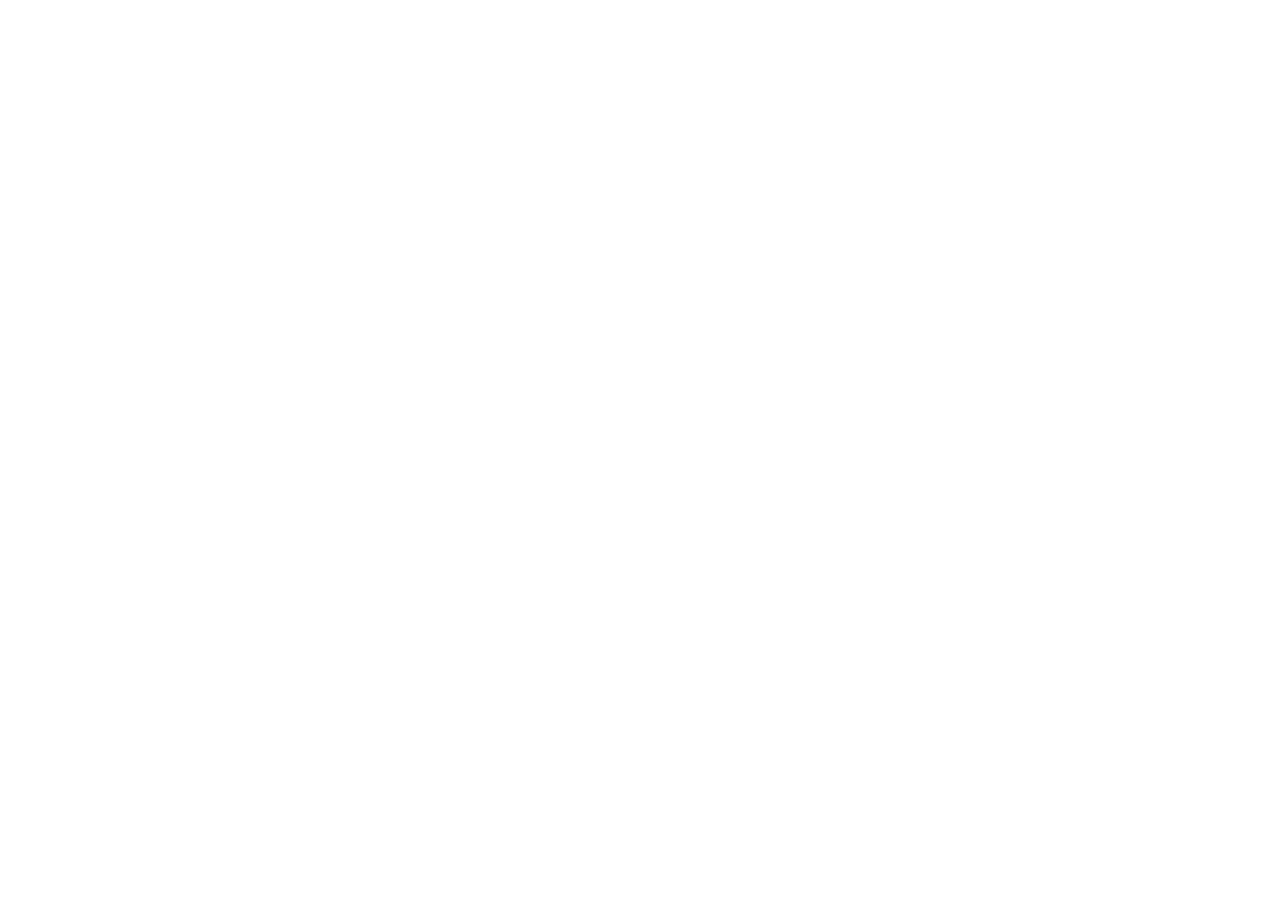
==== 01-Coffee Shop/index.html @ 9ebbb144 "coffee shop start" ====
<!DOCTYPE html>
<html lang="en">
<head>
    <meta charset="UTF-8">
    <meta name="viewport" content="width=device-width, initial-scale=1.0">
    <title>Coffee Shop</title>
</head>
<body>
    
</body>
</html>
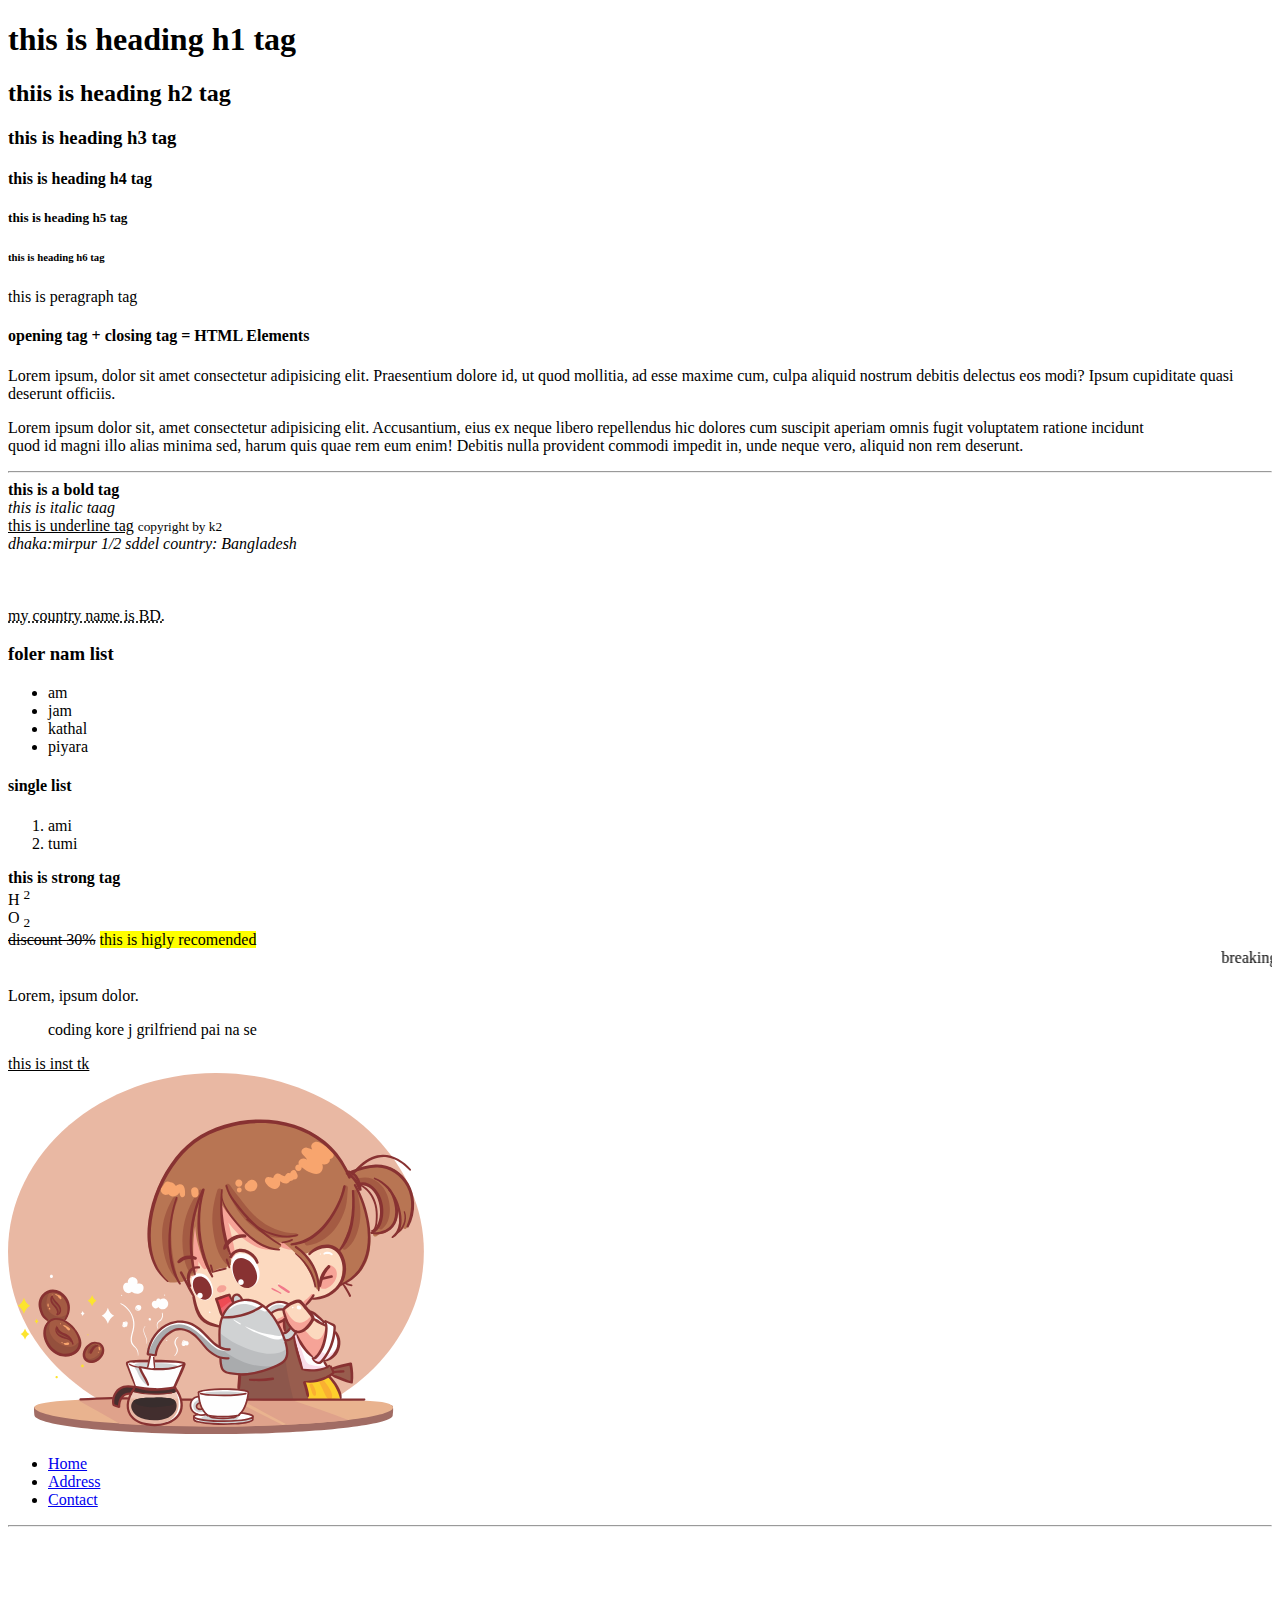
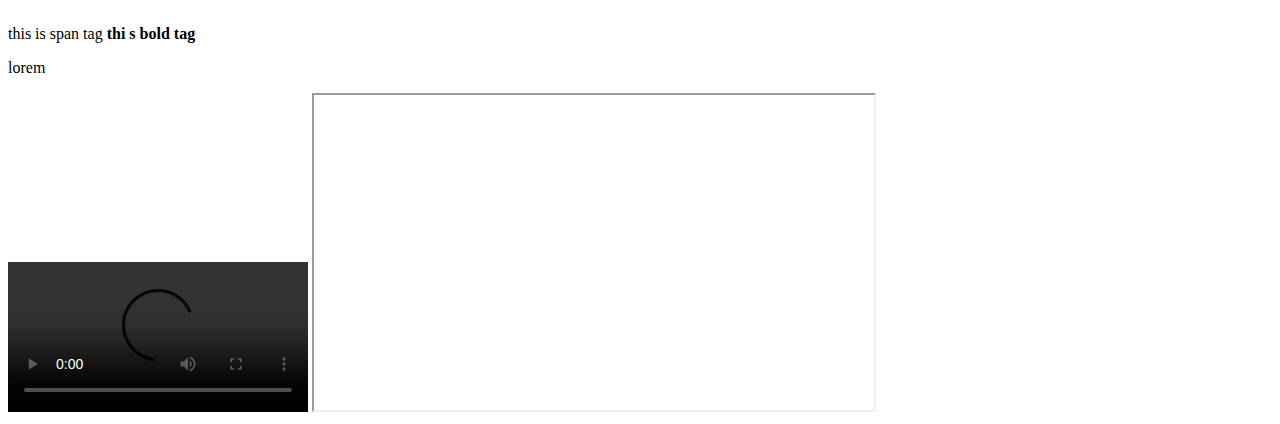
==== commit e378699a: "coffee shoop setup" ====
--- a/01-Coffee Shop/index.html
+++ b/01-Coffee Shop/index.html
@@ -1,11 +1,81 @@
 <!DOCTYPE html>
 <html lang="en">
-<head>
-    <meta charset="UTF-8">
-    <meta name="viewport" content="width=device-width, initial-scale=1.0">
+  <head>
+    <meta charset="UTF-8" />
+    <meta name="viewport" content="width=device-width, initial-scale=1.0" />
     <title>Coffee Shop</title>
-</head>
-<body>
-    
-</body>
-</html>+    <link rel="shortcut icon" href="./images/icon-brown.svg" type="image/x-icon">
+    <link rel="stylesheet" href="style.css">
+  </head>
+  <body>
+    <div>
+      <h1>this is heading h1 tag</h1>
+      <h2>thiis is heading h2 tag</h2>
+      <h3>this is heading h3 tag</h3>
+      <h4>this is heading h4 tag</h4>
+      <h5>this is heading h5 tag</h5>
+      <h6>this is heading h6 tag</h6>
+    </div>
+    <p>this is peragraph tag</p>
+    <h4>opening tag + closing tag = HTML Elements</h4>
+    <p>Lorem ipsum, dolor sit amet consectetur adipisicing elit. Praesentium dolore id, ut quod mollitia, ad esse maxime cum, culpa aliquid nostrum debitis delectus eos modi? Ipsum cupiditate quasi deserunt officiis.</p>
+    <p>Lorem ipsum dolor sit, amet consectetur adipisicing elit. Accusantium, eius ex neque libero repellendus hic dolores cum suscipit aperiam omnis fugit voluptatem ratione incidunt <br> quod id magni illo alias minima sed, harum quis quae rem eum enim! Debitis nulla provident commodi impedit in, unde neque vero, aliquid non rem deserunt.</p> <hr>
+    <!-- this is a comment  -->
+    <b>this is a bold tag</b>  <br>
+    <i>this is italic taag</i> <br>
+    <u>this is underline tag</u>
+    <small>copyright by k2</small>
+    <address>
+        dhaka:mirpur 1/2 sddel
+        country: Bangladesh
+    </address>
+    <br> <br> <br> 
+    <abbr title="Bangladesh">my country name is BD.</abbr>
+    <section>
+        <h3>foler nam list</h3>
+        <ul>
+            <li>am</li>
+            <li>jam</li>
+            <li>kathal</li>
+            <li>piyara</li>
+        </ul>
+        <h4>single list</h4>
+        <ol>
+            <li>ami </li>
+            <li>tumi </li>
+        </ol>
+    </section>
+    <strong>this is strong tag</strong> <br> 
+     H <sup>2</sup> <br>
+     O <sub>2</sub> <br>
+     <del>discount 30%</del>
+     <mark>this is higly recomended</mark>
+     <marquee behavior="" direction="">breaking news</marquee>
+     <p>Lorem, ipsum dolor.</p>
+     <blockquote>coding kore j grilfriend pai na se</blockquote>
+
+
+     <ins>this is inst tk</ins> <br>
+     <img src="./images/home/img-1.svg" alt="logos">
+     <section>
+        <nav>
+            <ul>
+                <li><a href="#">Home</a></li>
+                <li><a href="#">Address</a></li>
+                <li><a href="#">Contact</a></li>
+            </ul>
+        </nav>
+     </section>
+     <hr> <br><br><br><br><br>
+     <span>this is span tag</span>
+     <b>thi s bold tag</b>
+     <p>lorem</p>
+     
+     <video controls src="images/vecteezy_hello-neon-light-title-animation-on-wall-great-for_23960299_722.mp4" width="300px"></video>
+
+     <iframe width="560" height="315" src="https://www.youtube.com/embed/KdVtTEEn6yc"></iframe>
+
+
+     <iframe src="https://www.youtube.com/embed/KdVtTEEn6yc" frameborder="0"></iframe>
+  </body>
+</html>
